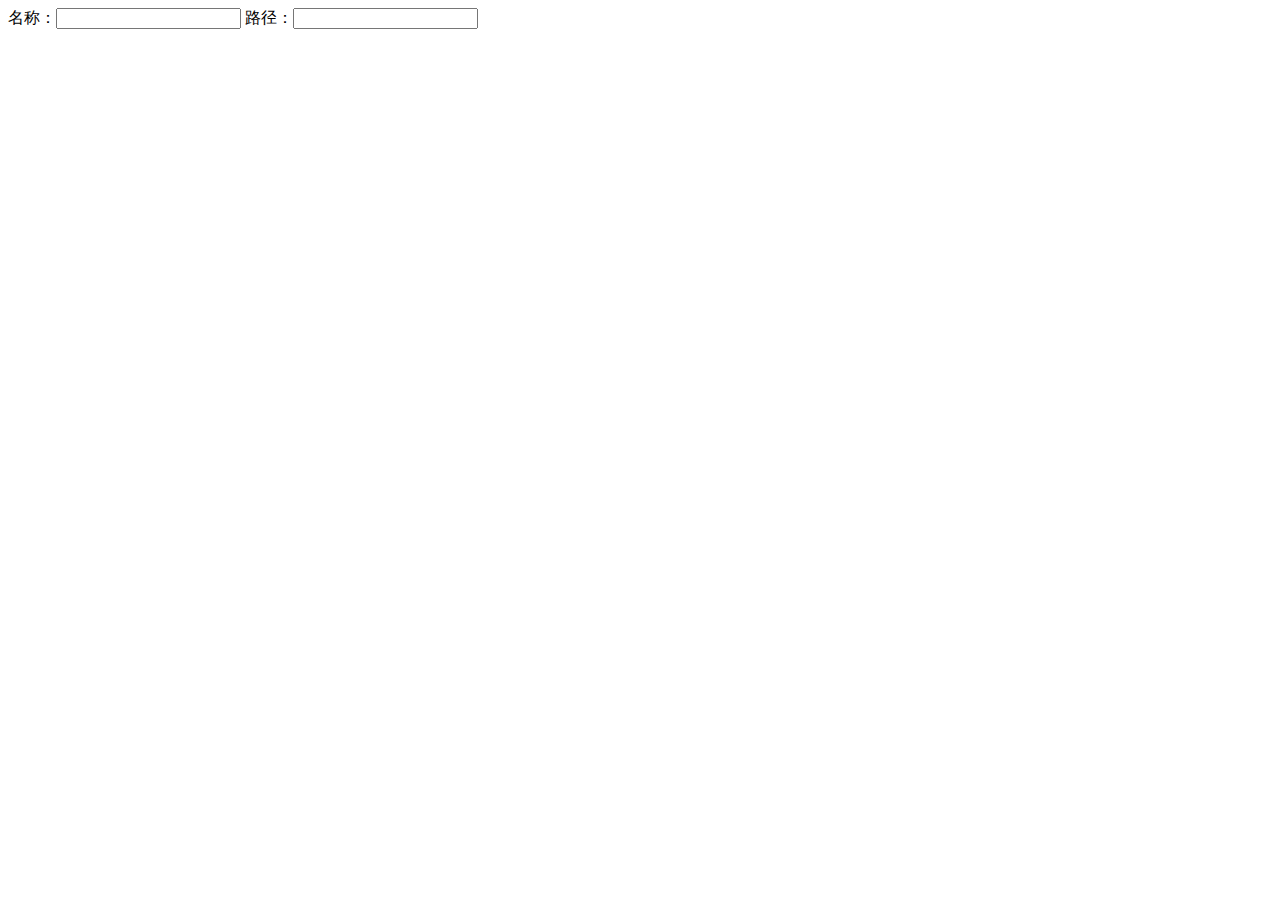
==== search/src/main/resources/templates/file/article.html @ 122b9fa2 "查询功能v0.1 Signed-off-by: fanlin.zeng <fanlin.zeng@geely.com>" ====
<!DOCTYPE html>
<html xmlns:th="http://www.thymeleaf.org">
<head>
    <meta charset="UTF-8"/>
    <title th:text="搜索结果">Docs</title>
    <!--默认拼接前缀路径,开头请勿再添加斜杠,防止部署运行报错！-->
<!--    <script th:replace="common/head::static"></script>-->
</head>
<body>

<div th:each="artticle:${articlelist}" >

    名称：<input type="text" th:value="${artticle.getTitle()}"/>
    路径：<input type="text" th:value="${artticle.getPath()}"/>

</div>

<script th:inline="javascript">
    //通过内联表达式获取用户信息
    // var userList = [[${userList}]];
    // console.log(userList)
</script>
</body>
</html>
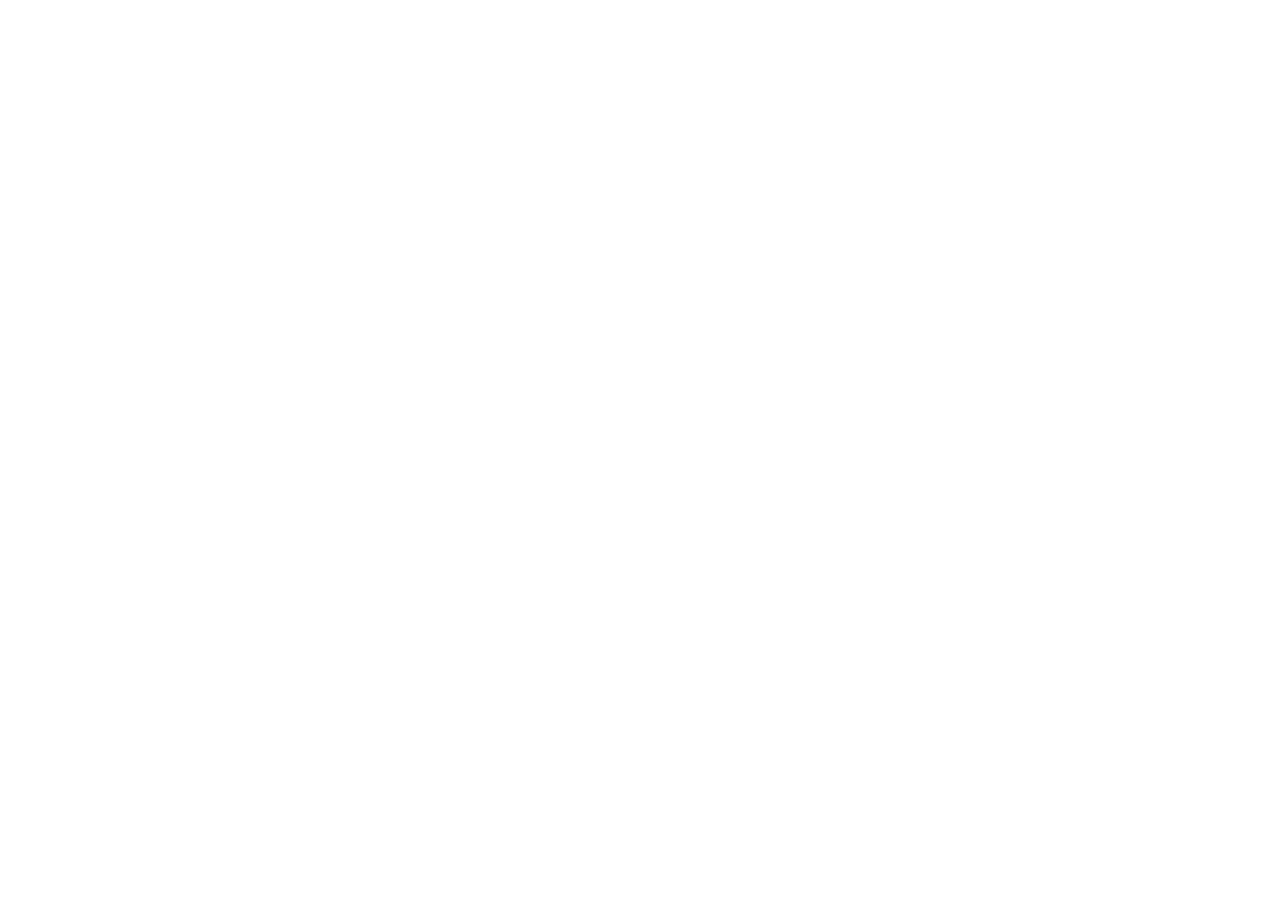
==== commit 7f5d37a7: "Bootstraptable Signed-off-by: fanlin.zeng <fanlin.zeng@geely.com>" ====
--- a/search/src/main/resources/templates/file/article.html
+++ b/search/src/main/resources/templates/file/article.html
@@ -4,18 +4,28 @@
     <meta charset="UTF-8"/>
     <title th:text="搜索结果">Docs</title>
     <!--默认拼接前缀路径,开头请勿再添加斜杠,防止部署运行报错！-->
-<!--    <script th:replace="common/head::static"></script>-->
+    <!--<script th:replace="common/head::static"></script>-->
+
 </head>
 <body>
 
-<div th:each="artticle:${articlelist}" >
+<!--<div th:each="artticle:${articlelist}">-->
 
-    名称：<input type="text" th:value="${artticle.getTitle()}"/>
-    路径：<input type="text" th:value="${artticle.getPath()}"/>
+<!--    名称：<input type="text" th:value="${artticle.getTitle()}"/>-->
+<!--    路径：<input type="text" th:value="${artticle.getPath()}"/>-->
+<!--    <pre class="brush: java">-->
 
-</div>
+<!--    public class Person {-->
 
-<script th:inline="javascript">
+<!--        }-->
+<!--    </pre>-->
+<!--</div>-->
+
+
+<script type="text/javascript" src="syntaxhighlighter/scripts/shCore.js"></script>
+<script type="text/javascript" src="syntaxhighlighter/scripts/shBrushJava.js"></script>
+<script type="text/javascript">
+    SyntaxHighlighter.all()
     //通过内联表达式获取用户信息
     // var userList = [[${userList}]];
     // console.log(userList)
